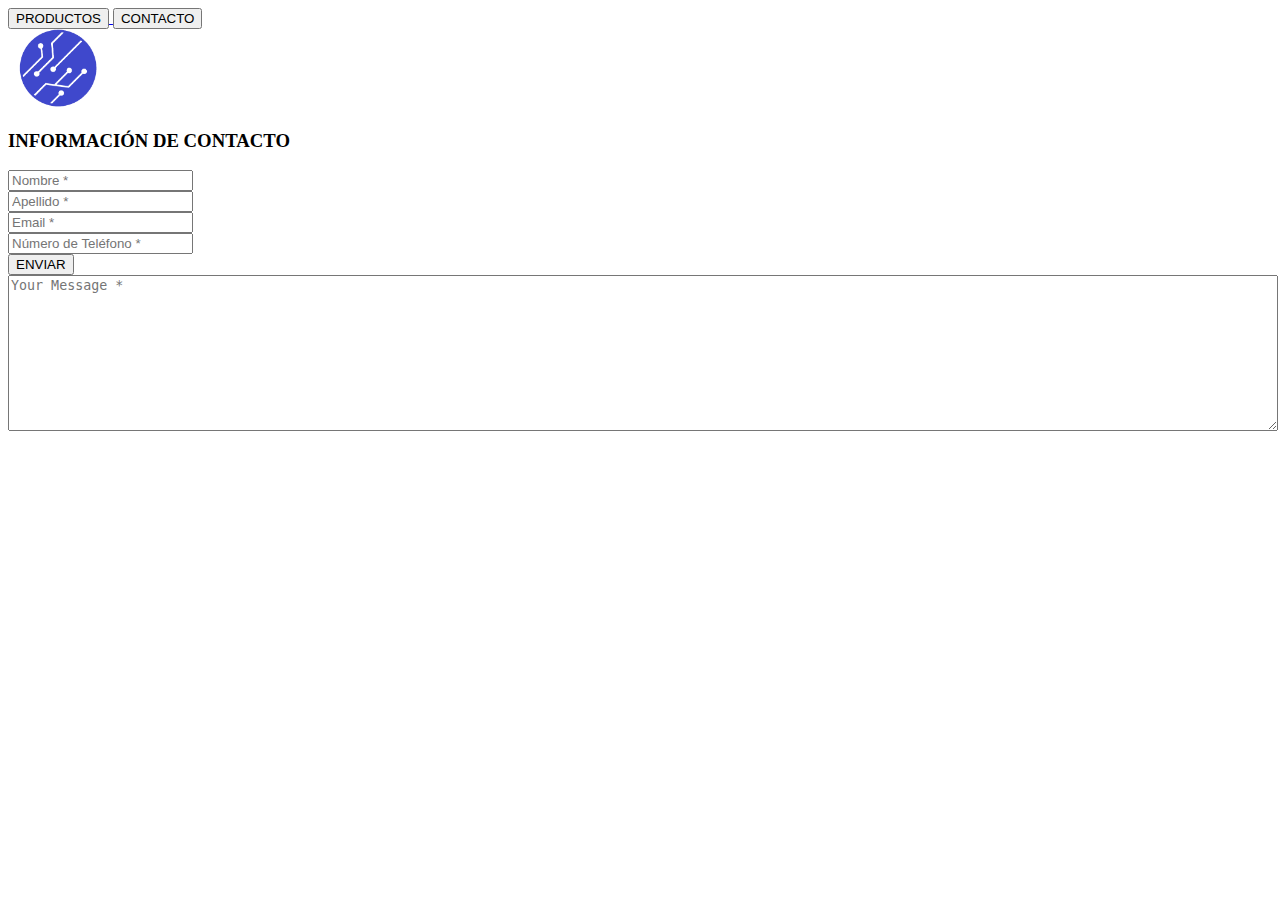
==== notebook/contacto.html @ 627b6ff5 "first commit" ====
<!DOCTYPE html>
<html lang="en">
  <head>
    <meta charset="UTF-8" />
    <meta http-equiv="X-UA-Compatible" content="IE=edge" />
    <meta name="viewport" content="width=device-width, initial-scale=1.0" />
    <link
      href="https://cdn.jsdelivr.net/npm/bootstrap@5.1.3/dist/css/bootstrap.min.css"
      rel="stylesheet"
      integrity="sha384-1BmE4kWBq78iYhFldvKuhfTAU6auU8tT94WrHftjDbrCEXSU1oBoqyl2QvZ6jIW3"
      crossorigin="anonymous"
    />
    <title>Notebook</title>
  </head>
  <body>
    <header>
      <nav class="navbar navbar-light bg-primary">
        <form class="container-fluid justify-content-start">
          <a href="./index.html">
            <button class="btn btn-sm btn-outline-light me-2" type="button">
              PRODUCTOS
            </button>
          </a>
          <a href="./contacto.html">
            <button class="btn btn-sm btn-outline-light" type="button">
              CONTACTO
            </button>
          </a>
        </form>
      </nav>
    </header>
    <main>
      <div class="container contact-form">
        <div class="contact-image mt-2 mb-2">
          <img src="./fotos/imglogo1.png" alt="rocket_contact" width="100" />
        </div>
        <form method="post">
          <h3>INFORMACIÓN DE CONTACTO</h3>
          <div class="row">
            <div class="col-md-6">
              <div class="form-group">
                <input
                  type="text"
                  name="txtName"
                  class="form-control mb-2"
                  placeholder="Nombre *"
                  value=""
                />
              </div>
              <div class="form-group">
                <input
                  type="text"
                  name="txtName"
                  class="form-control mb-2"
                  placeholder="Apellido *"
                  value=""
                />
              </div>
              <div class="form-group">
                <input
                  type="text"
                  name="txtEmail"
                  class="form-control mb-2"
                  placeholder="Email *"
                  value=""
                />
              </div>
              <div class="form-group">
                <input
                  type="text"
                  name="txtPhone"
                  class="form-control mb-2"
                  placeholder="Número de Teléfono *"
                  value=""
                />
              </div>
              <div class="form-group">
                <input
                  type="submit"
                  name="btnSubmit"
                  class="btnContact"
                  value="ENVIAR"
                />
              </div>
            </div>
            <div class="col-md-6">
              <div class="form-group">
                <textarea
                  name="txtMsg"
                  class="form-control"
                  placeholder="Your Message *"
                  style="width: 100%; height: 150px"
                ></textarea>
              </div>
            </div>
          </div>
        </form>
      </div>
    </main>
    <script
      src="https://cdn.jsdelivr.net/npm/@popperjs/core@2.10.2/dist/umd/popper.min.js"
      integrity="sha384-7+zCNj/IqJ95wo16oMtfsKbZ9ccEh31eOz1HGyDuCQ6wgnyJNSYdrPa03rtR1zdB"
      crossorigin="anonymous"
    ></script>
    <script
      src="https://cdn.jsdelivr.net/npm/bootstrap@5.1.3/dist/js/bootstrap.min.js"
      integrity="sha384-QJHtvGhmr9XOIpI6YVutG+2QOK9T+ZnN4kzFN1RtK3zEFEIsxhlmWl5/YESvpZ13"
      crossorigin="anonymous"
    ></script>
  </body>
</html>
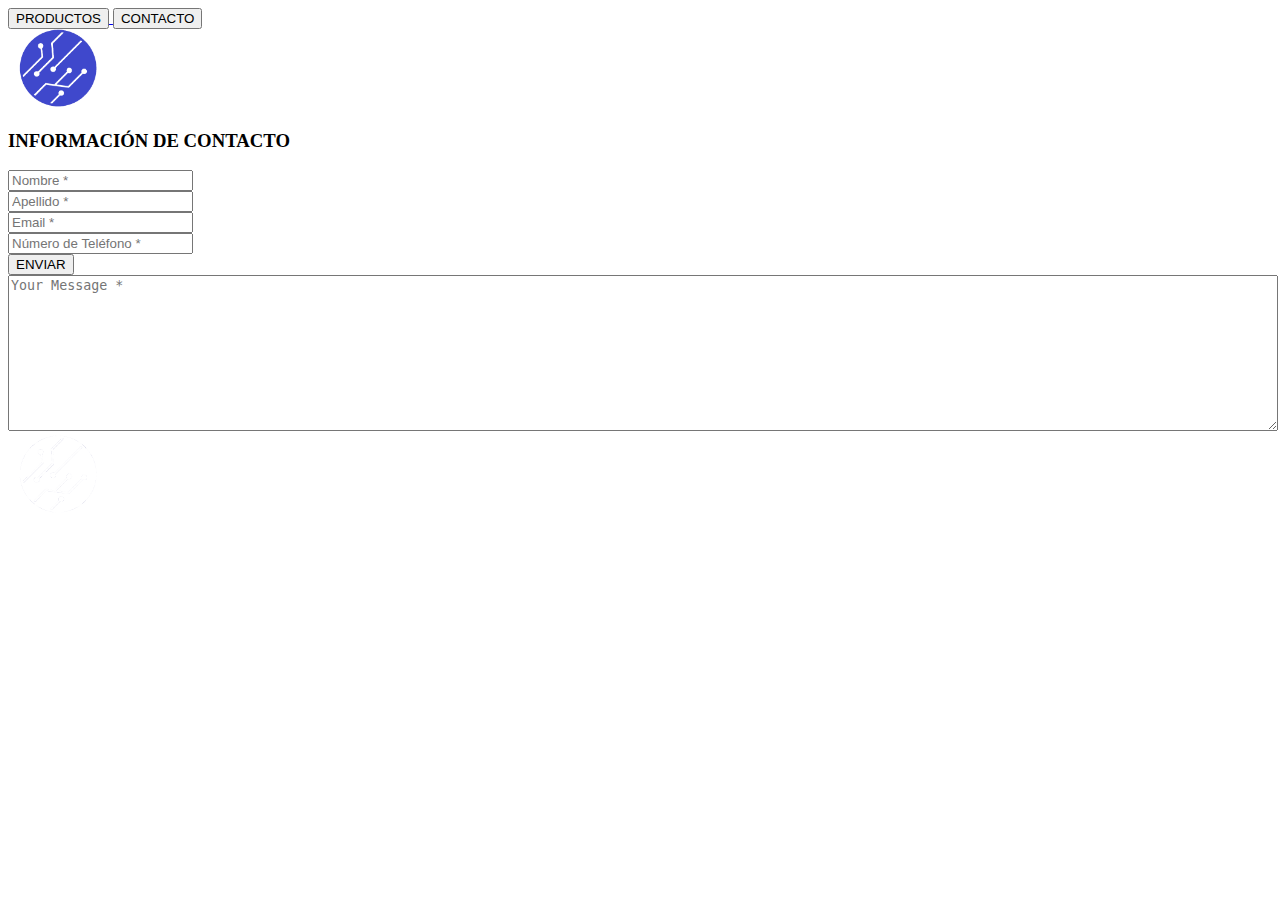
==== commit 7b2275c0: "first commit" ====
--- a/notebook/contacto.html
+++ b/notebook/contacto.html
@@ -97,6 +97,9 @@
         </form>
       </div>
     </main>
+    <footer class="bg-primary mt-5">
+      <img src="./fotos/imglogo2.png" alt="logo" width="100" />
+    </footer>
     <script
       src="https://cdn.jsdelivr.net/npm/@popperjs/core@2.10.2/dist/umd/popper.min.js"
       integrity="sha384-7+zCNj/IqJ95wo16oMtfsKbZ9ccEh31eOz1HGyDuCQ6wgnyJNSYdrPa03rtR1zdB"
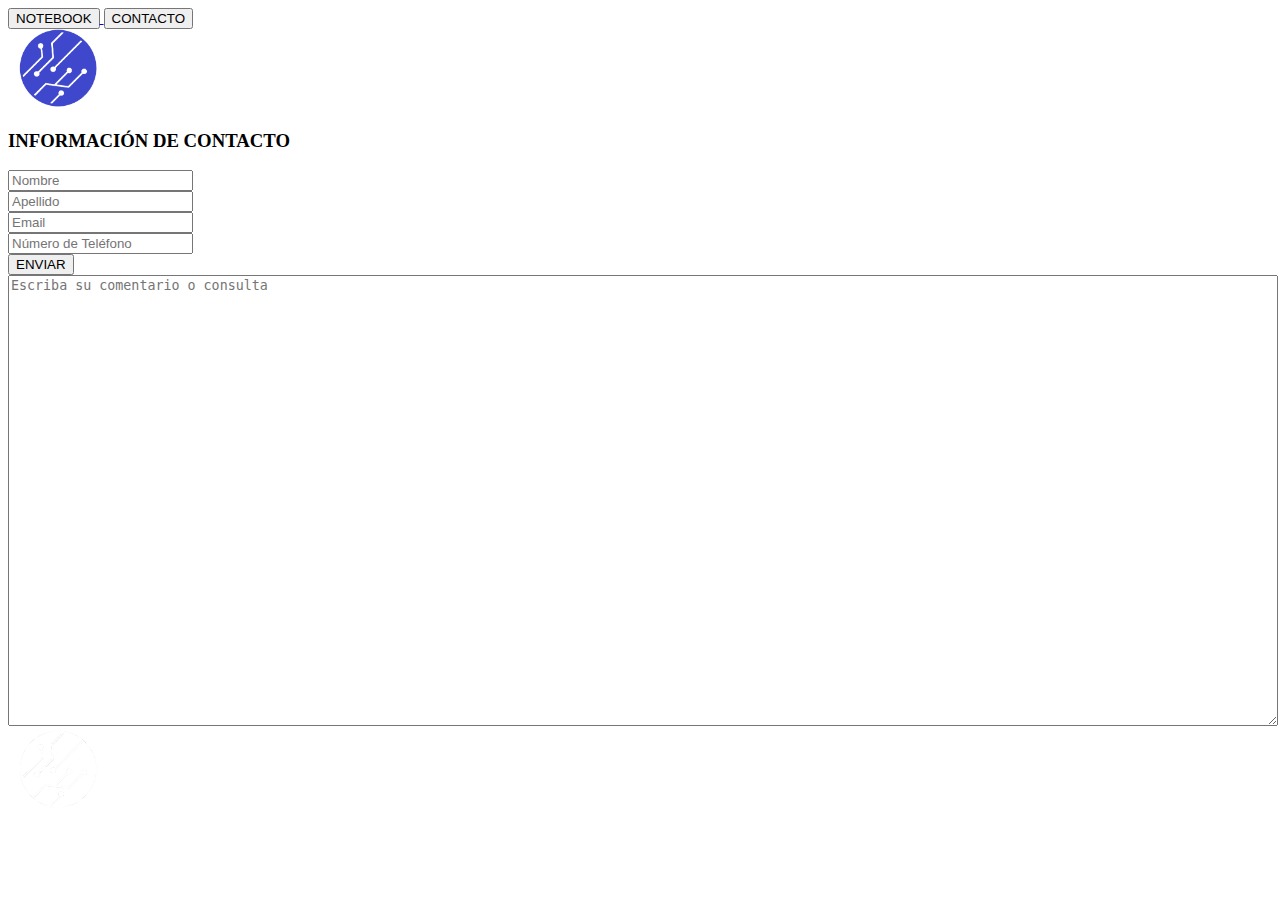
==== commit ab25e3f9: "commit one" ====
--- a/notebook/contacto.html
+++ b/notebook/contacto.html
@@ -10,7 +10,7 @@
       integrity="sha384-1BmE4kWBq78iYhFldvKuhfTAU6auU8tT94WrHftjDbrCEXSU1oBoqyl2QvZ6jIW3"
       crossorigin="anonymous"
     />
-    <title>Notebook</title>
+    <title>Parrix</title>
   </head>
   <body>
     <header>
@@ -18,7 +18,7 @@
         <form class="container-fluid justify-content-start">
           <a href="./index.html">
             <button class="btn btn-sm btn-outline-light me-2" type="button">
-              PRODUCTOS
+              NOTEBOOK
             </button>
           </a>
           <a href="./contacto.html">
@@ -43,7 +43,7 @@
                   type="text"
                   name="txtName"
                   class="form-control mb-2"
-                  placeholder="Nombre *"
+                  placeholder="Nombre"
                   value=""
                 />
               </div>
@@ -52,7 +52,7 @@
                   type="text"
                   name="txtName"
                   class="form-control mb-2"
-                  placeholder="Apellido *"
+                  placeholder="Apellido"
                   value=""
                 />
               </div>
@@ -61,7 +61,7 @@
                   type="text"
                   name="txtEmail"
                   class="form-control mb-2"
-                  placeholder="Email *"
+                  placeholder="Email"
                   value=""
                 />
               </div>
@@ -70,7 +70,7 @@
                   type="text"
                   name="txtPhone"
                   class="form-control mb-2"
-                  placeholder="Número de Teléfono *"
+                  placeholder="Número de Teléfono"
                   value=""
                 />
               </div>
@@ -88,8 +88,8 @@
                 <textarea
                   name="txtMsg"
                   class="form-control"
-                  placeholder="Your Message *"
-                  style="width: 100%; height: 150px"
+                  placeholder="Escriba su comentario o consulta"
+                  style="width: 100%; height: 27.8rem"
                 ></textarea>
               </div>
             </div>
